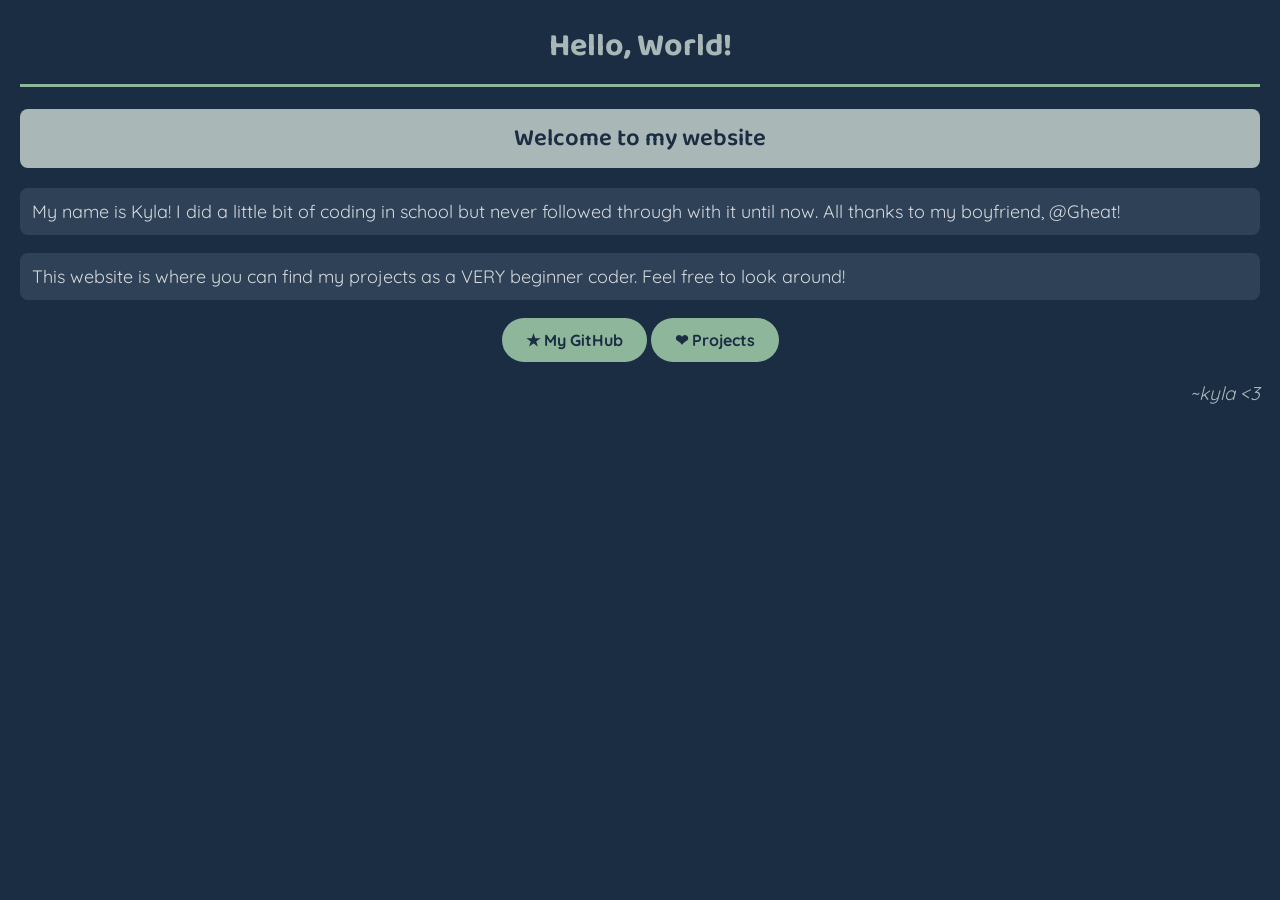
==== index.html @ 3bc2b181 "justkyla.com" ====
<!DOCTYPE html>
<html lang="en">
<head>
    <meta charset="UTF-8">
    <meta name="viewport" content="width=device-width, initial-scale=1.0">
    <title>Kyla's Website</title>
    <!-- #1A2D42, #2E4156, #AAB7B7, #C0C8CA, #D4D8DD -->
    <link rel="preconnect" href="https://fonts.googleapis.com">
    <link rel="preconnect" href="https://fonts.gstatic.com" crossorigin>
    <link href="https://fonts.googleapis.com/css2?family=Baloo+2:wght@400;600;700&family=Quicksand:wght@400;500;600&display=swap" rel="stylesheet">
    <link rel="stylesheet" href="style.css">
</head>
<body>
    <h1>Hello, World!</h1>
    <h2>Welcome to my website  </h2>
    <p>My name is Kyla! I did a little bit of coding in school but never followed through with it until now. All thanks to my boyfriend, @Gheat!</p>
    <p> This website is where you can find my projects as a VERY beginner coder. Feel free to look around!</p>
    <div class="links">
        <a class="button" href="https://github.com/giannikyla20-cpu" target="_blank">★ My GitHub</a>
        <a class="button" href="projects.html">❤︎ Projects</a>
    </div>
    <h3> ~kyla <3 </h3>
</body>
</html>
---- style.css ----
/* Real crossfade between pages in modern browsers (Chrome/Edge) */
@view-transition {
    navigation: auto;
}

/* Fade-and-rise the page content in on every load (works everywhere) */
@keyframes fadeInUp {
    from {
        opacity: 0;
        transform: translateY(12px);
    }
    to {
        opacity: 1;
        transform: translateY(0);
    }
}

body {
    font-family: 'Quicksand', Arial, sans-serif;
    background-color: #1A2D42;
    color: #D4D8DD;
    margin: 20px;
    animation: fadeInUp 0.5s ease both;
}
h1 {
    font-family: 'Baloo 2', cursive;
    font-weight: 700;
    color: #AAB7B7;
    text-align: center;
    padding-bottom: 12px;
    border-bottom: 3px solid #8EB69B;
}
h2 {
    font-family: 'Baloo 2', cursive;
    font-weight: 600;
    color: #1A2D42;
    background-color: #AAB7B7;
    text-align: center;
    padding: 10px;
    border-radius: 8px;
}
p {
    font-family: 'Quicksand', sans-serif;
    font-size: 18px;
    background-color: #2E4156;
    padding: 12px;
    border-radius: 8px;
}
h3 {
    color: #AAB7B7;
    text-align: right;
    font-style: italic;
    font-weight: normal;
}
.links {
    text-align: center;
}

/* One reusable button style for every button on the site */
.button {
    display: inline-block;
    background-color: #8EB69B;
    color: #1A2D42;
    text-decoration: none;
    font-weight: bold;
    padding: 12px 24px;
    border-radius: 25px;
    transition: background-color 0.2s ease, transform 0.2s ease;
}
.button:hover {
    background-color: #AAB7B7;
    transform: scale(1.05);
}

/* Project cards on the projects page */
.project-card {
    background-color: #2E4156;
    padding: 16px 20px;
    border-radius: 12px;
    margin-bottom: 18px;
}
.project-title {
    font-family: 'Baloo 2', cursive;
    font-weight: 600;
    color: #8EB69B;
    text-align: left;
    font-style: normal;
    margin: 0 0 6px 0;
}
/* Paragraphs INSIDE a card shouldn't have their own box */
.project-card p {
    background-color: transparent;
    padding: 0;
    font-size: 16px;
    margin: 0;
}
/* Smaller buttons inside project cards, pushed to the right edge */
.project-card .button {
    display: block;
    width: fit-content;
    margin-left: auto;
    margin-top: 12px;
    padding: 7px 16px;
    font-size: 14px;
}
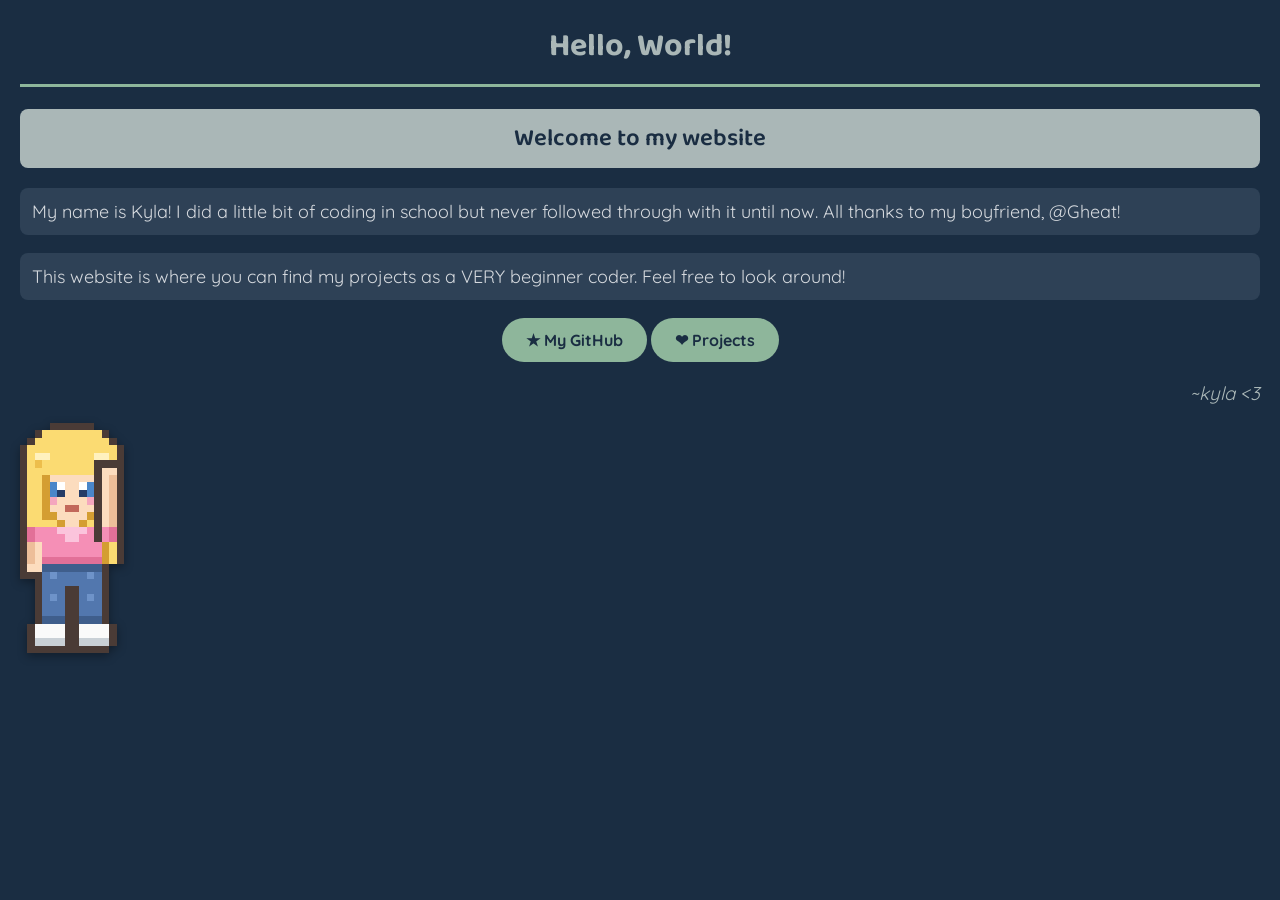
==== commit 46b5284d: "character" ====
--- a/index.html
+++ b/index.html
@@ -20,5 +20,65 @@
         <a class="button" href="projects.html">❤︎ Projects</a>
     </div>
     <h3> ~kyla <3 </h3>
+
+    <!-- High-quality pixel-art mascot waving in the bottom-left corner -->
+    <svg class="pixel-girl" viewBox="2 0 14 31" shape-rendering="crispEdges" aria-hidden="true" role="img" xmlns="http://www.w3.org/2000/svg">
+        <!-- ===== HAIR: rounded top, long flowing sides ===== -->
+        <rect x="6" y="0" width="6" height="1" fill="#4A3B36"/>
+        <rect x="4" y="1" width="1" height="1" fill="#4A3B36"/><rect x="5" y="1" width="8" height="1" fill="#FBDB72"/><rect x="13" y="1" width="1" height="1" fill="#4A3B36"/>
+        <rect x="3" y="2" width="1" height="1" fill="#4A3B36"/><rect x="4" y="2" width="10" height="1" fill="#FBDB72"/><rect x="14" y="2" width="1" height="1" fill="#4A3B36"/>
+        <rect x="2" y="3" width="1" height="1" fill="#4A3B36"/><rect x="3" y="3" width="12" height="1" fill="#FBDB72"/><rect x="15" y="3" width="1" height="1" fill="#4A3B36"/>
+        <rect x="2" y="4" width="1" height="1" fill="#4A3B36"/><rect x="3" y="4" width="1" height="1" fill="#FBDB72"/><rect x="4" y="4" width="2" height="1" fill="#FFF1BE"/><rect x="6" y="4" width="6" height="1" fill="#FBDB72"/><rect x="12" y="4" width="2" height="1" fill="#FFF1BE"/><rect x="14" y="4" width="1" height="1" fill="#FBDB72"/><rect x="15" y="4" width="1" height="1" fill="#4A3B36"/>
+        <rect x="2" y="5" width="1" height="1" fill="#4A3B36"/><rect x="3" y="5" width="1" height="1" fill="#FBDB72"/><rect x="4" y="5" width="1" height="1" fill="#EDBE4C"/><rect x="5" y="5" width="8" height="1" fill="#FBDB72"/><rect x="13" y="5" width="1" height="1" fill="#EDBE4C"/><rect x="14" y="5" width="1" height="1" fill="#FBDB72"/><rect x="15" y="5" width="1" height="1" fill="#4A3B36"/>
+        <!-- bangs -->
+        <rect x="2" y="6" width="1" height="1" fill="#4A3B36"/><rect x="3" y="6" width="12" height="1" fill="#FBDB72"/><rect x="15" y="6" width="1" height="1" fill="#4A3B36"/>
+        <!-- ===== FACE ===== -->
+        <rect x="2" y="7" width="1" height="1" fill="#4A3B36"/><rect x="3" y="7" width="2" height="1" fill="#FBDB72"/><rect x="5" y="7" width="1" height="1" fill="#D49E32"/><rect x="6" y="7" width="6" height="1" fill="#FCDCBE"/><rect x="12" y="7" width="1" height="1" fill="#D49E32"/><rect x="13" y="7" width="2" height="1" fill="#FBDB72"/><rect x="15" y="7" width="1" height="1" fill="#4A3B36"/>
+        <!-- eyes: iris top + white sparkle -->
+        <rect x="2" y="8" width="1" height="1" fill="#4A3B36"/><rect x="3" y="8" width="2" height="1" fill="#FBDB72"/><rect x="5" y="8" width="1" height="1" fill="#D49E32"/><rect x="6" y="8" width="1" height="1" fill="#4A86C9"/><rect x="7" y="8" width="1" height="1" fill="#FFFFFF"/><rect x="8" y="8" width="2" height="1" fill="#FCDCBE"/><rect x="10" y="8" width="1" height="1" fill="#FFFFFF"/><rect x="11" y="8" width="1" height="1" fill="#4A86C9"/><rect x="12" y="8" width="1" height="1" fill="#D49E32"/><rect x="13" y="8" width="2" height="1" fill="#FBDB72"/><rect x="15" y="8" width="1" height="1" fill="#4A3B36"/>
+        <!-- eyes: iris + pupil -->
+        <rect x="2" y="9" width="1" height="1" fill="#4A3B36"/><rect x="3" y="9" width="2" height="1" fill="#FBDB72"/><rect x="5" y="9" width="1" height="1" fill="#D49E32"/><rect x="6" y="9" width="1" height="1" fill="#4A86C9"/><rect x="7" y="9" width="1" height="1" fill="#243B66"/><rect x="8" y="9" width="2" height="1" fill="#FCDCBE"/><rect x="10" y="9" width="1" height="1" fill="#243B66"/><rect x="11" y="9" width="1" height="1" fill="#4A86C9"/><rect x="12" y="9" width="1" height="1" fill="#D49E32"/><rect x="13" y="9" width="2" height="1" fill="#FBDB72"/><rect x="15" y="9" width="1" height="1" fill="#4A3B36"/>
+        <!-- blush -->
+        <rect x="2" y="10" width="1" height="1" fill="#4A3B36"/><rect x="3" y="10" width="2" height="1" fill="#FBDB72"/><rect x="5" y="10" width="1" height="1" fill="#D49E32"/><rect x="6" y="10" width="1" height="1" fill="#F4A6BE"/><rect x="7" y="10" width="4" height="1" fill="#FCDCBE"/><rect x="11" y="10" width="1" height="1" fill="#F4A6BE"/><rect x="12" y="10" width="1" height="1" fill="#D49E32"/><rect x="13" y="10" width="2" height="1" fill="#FBDB72"/><rect x="15" y="10" width="1" height="1" fill="#4A3B36"/>
+        <!-- little smile -->
+        <rect x="2" y="11" width="1" height="1" fill="#4A3B36"/><rect x="3" y="11" width="2" height="1" fill="#FBDB72"/><rect x="5" y="11" width="1" height="1" fill="#D49E32"/><rect x="6" y="11" width="2" height="1" fill="#FCDCBE"/><rect x="8" y="11" width="2" height="1" fill="#C2685A"/><rect x="10" y="11" width="2" height="1" fill="#FCDCBE"/><rect x="12" y="11" width="1" height="1" fill="#D49E32"/><rect x="13" y="11" width="2" height="1" fill="#FBDB72"/><rect x="15" y="11" width="1" height="1" fill="#4A3B36"/>
+        <!-- chin narrows, hair curls in -->
+        <rect x="2" y="12" width="1" height="1" fill="#4A3B36"/><rect x="3" y="12" width="2" height="1" fill="#FBDB72"/><rect x="5" y="12" width="2" height="1" fill="#D49E32"/><rect x="7" y="12" width="4" height="1" fill="#FCDCBE"/><rect x="11" y="12" width="2" height="1" fill="#D49E32"/><rect x="13" y="12" width="2" height="1" fill="#FBDB72"/><rect x="15" y="12" width="1" height="1" fill="#4A3B36"/>
+        <!-- neck + long hair draping over shoulders -->
+        <rect x="2" y="13" width="1" height="1" fill="#4A3B36"/><rect x="3" y="13" width="4" height="1" fill="#FBDB72"/><rect x="7" y="13" width="1" height="1" fill="#D49E32"/><rect x="8" y="13" width="2" height="1" fill="#FCDCBE"/><rect x="10" y="13" width="1" height="1" fill="#D49E32"/><rect x="11" y="13" width="4" height="1" fill="#FBDB72"/><rect x="15" y="13" width="1" height="1" fill="#4A3B36"/>
+        <!-- ===== CUTE SHIRT (slim) ===== -->
+        <rect x="2" y="14" width="1" height="1" fill="#4A3B36"/><rect x="3" y="14" width="2" height="1" fill="#FBDB72"/><rect x="5" y="14" width="2" height="1" fill="#F58FB6"/><rect x="7" y="14" width="4" height="1" fill="#FBC4DC"/><rect x="11" y="14" width="2" height="1" fill="#F58FB6"/><rect x="13" y="14" width="2" height="1" fill="#FBDB72"/><rect x="15" y="14" width="1" height="1" fill="#4A3B36"/>
+        <rect x="2" y="15" width="1" height="1" fill="#4A3B36"/><rect x="3" y="15" width="1" height="1" fill="#FBDB72"/><rect x="4" y="15" width="1" height="1" fill="#D49E32"/><rect x="5" y="15" width="3" height="1" fill="#F58FB6"/><rect x="8" y="15" width="2" height="1" fill="#FBC4DC"/><rect x="10" y="15" width="3" height="1" fill="#F58FB6"/><rect x="13" y="15" width="1" height="1" fill="#D49E32"/><rect x="14" y="15" width="1" height="1" fill="#FBDB72"/><rect x="15" y="15" width="1" height="1" fill="#4A3B36"/>
+        <rect x="2" y="16" width="1" height="1" fill="#4A3B36"/><rect x="3" y="16" width="1" height="1" fill="#FBDB72"/><rect x="4" y="16" width="1" height="1" fill="#D49E32"/><rect x="5" y="16" width="8" height="1" fill="#F58FB6"/><rect x="13" y="16" width="1" height="1" fill="#D49E32"/><rect x="14" y="16" width="1" height="1" fill="#FBDB72"/><rect x="15" y="16" width="1" height="1" fill="#4A3B36"/>
+        <rect x="2" y="17" width="1" height="1" fill="#4A3B36"/><rect x="3" y="17" width="1" height="1" fill="#FBDB72"/><rect x="4" y="17" width="1" height="1" fill="#D49E32"/><rect x="5" y="17" width="8" height="1" fill="#F58FB6"/><rect x="13" y="17" width="1" height="1" fill="#D49E32"/><rect x="14" y="17" width="1" height="1" fill="#FBDB72"/><rect x="15" y="17" width="1" height="1" fill="#4A3B36"/>
+        <rect x="2" y="18" width="1" height="1" fill="#4A3B36"/><rect x="3" y="18" width="1" height="1" fill="#FBDB72"/><rect x="4" y="18" width="1" height="1" fill="#D49E32"/><rect x="5" y="18" width="8" height="1" fill="#E27098"/><rect x="13" y="18" width="1" height="1" fill="#D49E32"/><rect x="14" y="18" width="1" height="1" fill="#FBDB72"/><rect x="15" y="18" width="1" height="1" fill="#4A3B36"/>
+        <!-- ===== SLIM JEANS ===== -->
+        <rect x="4" y="19" width="1" height="1" fill="#4A3B36"/><rect x="5" y="19" width="8" height="1" fill="#3F5E8C"/><rect x="13" y="19" width="1" height="1" fill="#4A3B36"/>
+        <rect x="4" y="20" width="1" height="1" fill="#4A3B36"/><rect x="5" y="20" width="1" height="1" fill="#5277AE"/><rect x="6" y="20" width="1" height="1" fill="#6E93C9"/><rect x="7" y="20" width="4" height="1" fill="#5277AE"/><rect x="11" y="20" width="1" height="1" fill="#6E93C9"/><rect x="12" y="20" width="1" height="1" fill="#5277AE"/><rect x="13" y="20" width="1" height="1" fill="#4A3B36"/>
+        <rect x="4" y="21" width="1" height="1" fill="#4A3B36"/><rect x="5" y="21" width="8" height="1" fill="#5277AE"/><rect x="13" y="21" width="1" height="1" fill="#4A3B36"/>
+        <rect x="4" y="22" width="1" height="1" fill="#4A3B36"/><rect x="5" y="22" width="3" height="1" fill="#5277AE"/><rect x="8" y="22" width="2" height="1" fill="#4A3B36"/><rect x="10" y="22" width="3" height="1" fill="#5277AE"/><rect x="13" y="22" width="1" height="1" fill="#4A3B36"/>
+        <rect x="4" y="23" width="1" height="1" fill="#4A3B36"/><rect x="5" y="23" width="1" height="1" fill="#5277AE"/><rect x="6" y="23" width="1" height="1" fill="#6E93C9"/><rect x="7" y="23" width="1" height="1" fill="#5277AE"/><rect x="8" y="23" width="2" height="1" fill="#4A3B36"/><rect x="10" y="23" width="1" height="1" fill="#5277AE"/><rect x="11" y="23" width="1" height="1" fill="#6E93C9"/><rect x="12" y="23" width="1" height="1" fill="#5277AE"/><rect x="13" y="23" width="1" height="1" fill="#4A3B36"/>
+        <rect x="4" y="24" width="1" height="1" fill="#4A3B36"/><rect x="5" y="24" width="3" height="1" fill="#5277AE"/><rect x="8" y="24" width="2" height="1" fill="#4A3B36"/><rect x="10" y="24" width="3" height="1" fill="#5277AE"/><rect x="13" y="24" width="1" height="1" fill="#4A3B36"/>
+        <rect x="4" y="25" width="1" height="1" fill="#4A3B36"/><rect x="5" y="25" width="3" height="1" fill="#5277AE"/><rect x="8" y="25" width="2" height="1" fill="#4A3B36"/><rect x="10" y="25" width="3" height="1" fill="#5277AE"/><rect x="13" y="25" width="1" height="1" fill="#4A3B36"/>
+        <rect x="4" y="26" width="1" height="1" fill="#4A3B36"/><rect x="5" y="26" width="3" height="1" fill="#3F5E8C"/><rect x="8" y="26" width="2" height="1" fill="#4A3B36"/><rect x="10" y="26" width="3" height="1" fill="#3F5E8C"/><rect x="13" y="26" width="1" height="1" fill="#4A3B36"/>
+        <!-- ===== SHOES ===== -->
+        <rect x="3" y="27" width="1" height="1" fill="#4A3B36"/><rect x="4" y="27" width="4" height="1" fill="#FAFAFA"/><rect x="8" y="27" width="2" height="1" fill="#4A3B36"/><rect x="10" y="27" width="4" height="1" fill="#FAFAFA"/><rect x="14" y="27" width="1" height="1" fill="#4A3B36"/>
+        <rect x="3" y="28" width="1" height="1" fill="#4A3B36"/><rect x="4" y="28" width="4" height="1" fill="#FAFAFA"/><rect x="8" y="28" width="2" height="1" fill="#4A3B36"/><rect x="10" y="28" width="4" height="1" fill="#FAFAFA"/><rect x="14" y="28" width="1" height="1" fill="#4A3B36"/>
+        <rect x="3" y="29" width="1" height="1" fill="#4A3B36"/><rect x="4" y="29" width="4" height="1" fill="#C9D0D6"/><rect x="8" y="29" width="2" height="1" fill="#4A3B36"/><rect x="10" y="29" width="4" height="1" fill="#C9D0D6"/><rect x="14" y="29" width="1" height="1" fill="#4A3B36"/>
+        <rect x="3" y="30" width="11" height="1" fill="#4A3B36"/>
+        <!-- ===== LEFT ARM (resting at her side, hair swept right) ===== -->
+        <rect x="2" y="14" width="1" height="7" fill="#4A3B36"/>
+        <rect x="3" y="14" width="1" height="2" fill="#E27098"/><rect x="4" y="14" width="1" height="2" fill="#F58FB6"/>
+        <rect x="3" y="16" width="1" height="3" fill="#EDBE99"/><rect x="4" y="16" width="1" height="3" fill="#FCDCBE"/>
+        <rect x="3" y="19" width="2" height="1" fill="#FCDCBE"/>
+        <rect x="2" y="20" width="3" height="1" fill="#4A3B36"/>
+        <!-- ===== RIGHT ARM (raised & waving) ===== -->
+        <g class="wave">
+            <rect x="12" y="5" width="4" height="1" fill="#4A3B36"/>
+            <rect x="12" y="6" width="1" height="1" fill="#4A3B36"/><rect x="13" y="6" width="2" height="1" fill="#FCDCBE"/><rect x="15" y="6" width="1" height="1" fill="#4A3B36"/>
+            <rect x="12" y="7" width="1" height="7" fill="#4A3B36"/><rect x="13" y="7" width="1" height="7" fill="#FCDCBE"/><rect x="14" y="7" width="1" height="7" fill="#EDBE99"/><rect x="15" y="7" width="1" height="7" fill="#4A3B36"/>
+            <rect x="12" y="14" width="1" height="2" fill="#4A3B36"/><rect x="13" y="14" width="1" height="2" fill="#F58FB6"/><rect x="14" y="14" width="1" height="2" fill="#E27098"/><rect x="15" y="14" width="1" height="2" fill="#4A3B36"/>
+        </g>
+    </svg>
 </body>
 </html>
--- a/style.css
+++ b/style.css
@@ -103,3 +103,40 @@
     padding: 7px 16px;
     font-size: 14px;
 }
+
+/* ----- Pixel girl mascot at the bottom-left of the page ----- */
+.pixel-girl {
+    display: block;
+    width: 104px;
+    height: auto;
+    margin: 8px 0 0 0;    /* sits at the end of the page, against the left */
+    margin-right: auto;   /* keep her on the left edge */
+    pointer-events: none; /* purely decorative */
+    overflow: visible;    /* let the waving hand swing past the edge */
+    image-rendering: pixelated;
+    filter: drop-shadow(0 3px 5px rgba(0, 0, 0, 0.35));
+    animation: girl-bob 3s ease-in-out infinite;
+}
+/* Gentle up-and-down idle bob for the whole character */
+@keyframes girl-bob {
+    0%, 100% { transform: translateY(0); }
+    50%      { transform: translateY(-4px); }
+}
+/* Her raised arm swings back and forth = waving */
+.pixel-girl .wave {
+    transform-box: view-box;
+    transform-origin: 14px 15px; /* pivot at the shoulder */
+    animation: girl-wave 1.1s ease-in-out infinite;
+}
+@keyframes girl-wave {
+    0%, 100% { transform: rotate(-6deg); }
+    50%      { transform: rotate(18deg); }
+}
+/* Smaller on phones so she doesn't crowd the text */
+@media (max-width: 600px) {
+    .pixel-girl { width: 74px; }
+}
+/* Respect users who prefer no motion */
+@media (prefers-reduced-motion: reduce) {
+    .pixel-girl, .pixel-girl .wave { animation: none; }
+}
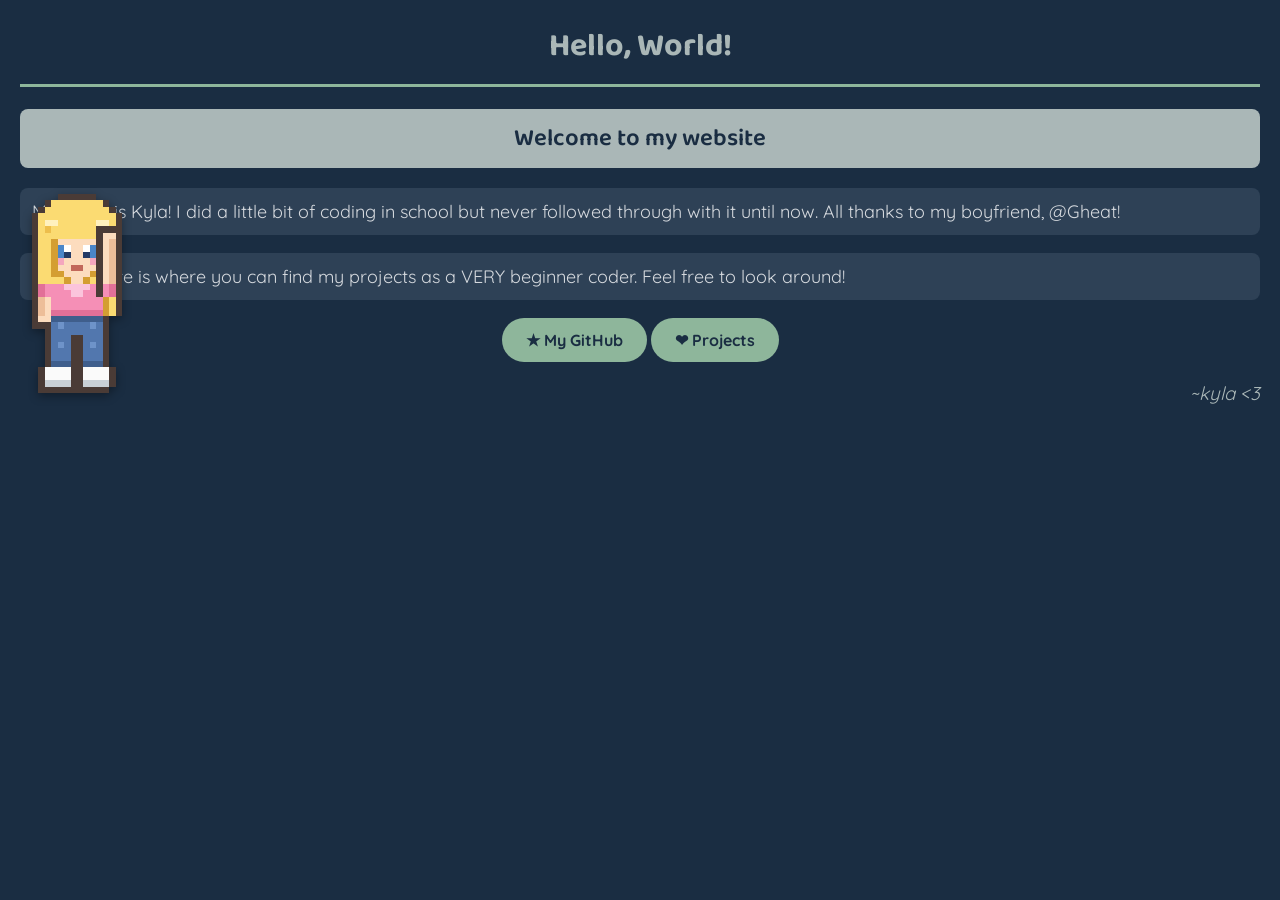
==== commit 8f506990: "fix sizing" ====
--- a/index.html
+++ b/index.html
@@ -22,7 +22,7 @@
     <h3> ~kyla <3 </h3>
 
     <!-- High-quality pixel-art mascot waving in the bottom-left corner -->
-    <svg class="pixel-girl" viewBox="2 0 14 31" shape-rendering="crispEdges" aria-hidden="true" role="img" xmlns="http://www.w3.org/2000/svg">
+    <svg class="pixel-girl" width="90" height="199" viewBox="2 0 14 31" shape-rendering="crispEdges" aria-hidden="true" role="img" xmlns="http://www.w3.org/2000/svg">
         <!-- ===== HAIR: rounded top, long flowing sides ===== -->
         <rect x="6" y="0" width="6" height="1" fill="#4A3B36"/>
         <rect x="4" y="1" width="1" height="1" fill="#4A3B36"/><rect x="5" y="1" width="8" height="1" fill="#FBDB72"/><rect x="13" y="1" width="1" height="1" fill="#4A3B36"/>
--- a/style.css
+++ b/style.css
@@ -104,18 +104,19 @@
     font-size: 14px;
 }
 
-/* ----- Pixel girl mascot at the bottom-left of the page ----- */
+/* ----- Pixel girl mascot pinned to the bottom-left corner of the screen ----- */
 .pixel-girl {
-    display: block;
-    width: 104px;
+    position: fixed;      /* pin to the viewport, not the page flow */
+    left: 12px;
+    bottom: 12px;
+    width: 90px;
     height: auto;
-    margin: 8px 0 0 0;    /* sits at the end of the page, against the left */
-    margin-right: auto;   /* keep her on the left edge */
     pointer-events: none; /* purely decorative */
     overflow: visible;    /* let the waving hand swing past the edge */
     image-rendering: pixelated;
     filter: drop-shadow(0 3px 5px rgba(0, 0, 0, 0.35));
     animation: girl-bob 3s ease-in-out infinite;
+    z-index: 10;
 }
 /* Gentle up-and-down idle bob for the whole character */
 @keyframes girl-bob {
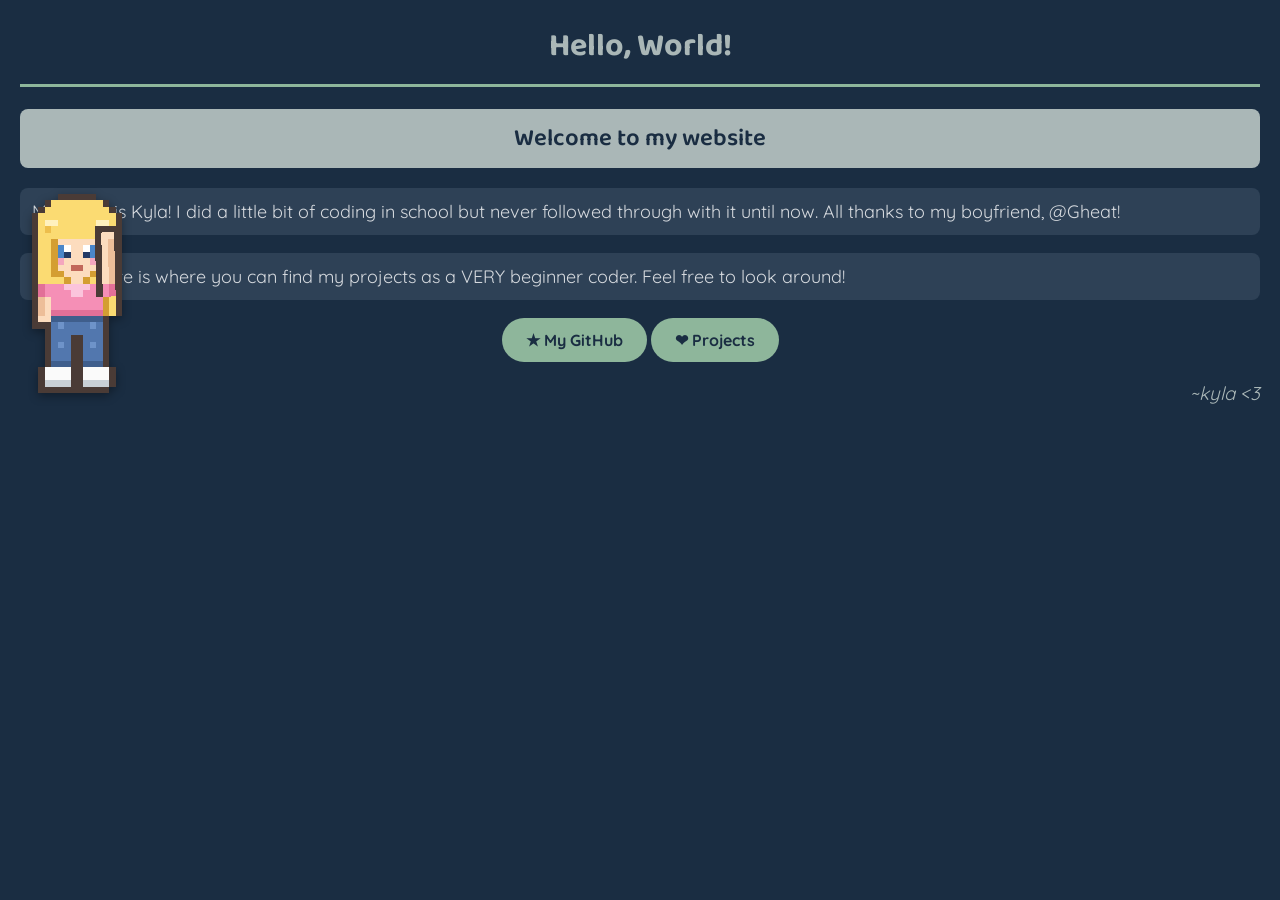
==== commit bb9eea2b: "fix wave p2" ====
--- a/index.html
+++ b/index.html
@@ -74,6 +74,10 @@
         <rect x="2" y="20" width="3" height="1" fill="#4A3B36"/>
         <!-- ===== RIGHT ARM (raised & waving) ===== -->
         <g class="wave">
+            <animateTransform attributeName="transform" attributeType="XML"
+                type="rotate" values="-6 13 15; 18 13 15; -6 13 15"
+                dur="1.1s" repeatCount="indefinite" calcMode="spline"
+                keyTimes="0; 0.5; 1" keySplines="0.42 0 0.58 1; 0.42 0 0.58 1"/>
             <rect x="12" y="5" width="4" height="1" fill="#4A3B36"/>
             <rect x="12" y="6" width="1" height="1" fill="#4A3B36"/><rect x="13" y="6" width="2" height="1" fill="#FCDCBE"/><rect x="15" y="6" width="1" height="1" fill="#4A3B36"/>
             <rect x="12" y="7" width="1" height="7" fill="#4A3B36"/><rect x="13" y="7" width="1" height="7" fill="#FCDCBE"/><rect x="14" y="7" width="1" height="7" fill="#EDBE99"/><rect x="15" y="7" width="1" height="7" fill="#4A3B36"/>
--- a/style.css
+++ b/style.css
@@ -123,16 +123,9 @@
     0%, 100% { transform: translateY(0); }
     50%      { transform: translateY(-4px); }
 }
-/* Her raised arm swings back and forth = waving */
-.pixel-girl .wave {
-    transform-box: view-box;
-    transform-origin: 14px 15px; /* pivot at the shoulder */
-    animation: girl-wave 1.1s ease-in-out infinite;
-}
-@keyframes girl-wave {
-    0%, 100% { transform: rotate(-6deg); }
-    50%      { transform: rotate(18deg); }
-}
+/* Her raised arm swings back and forth = waving.
+   The wave itself is animated with <animateTransform> inside the SVG
+   (see the .wave group in the HTML) for reliable cross-browser pivoting. */
 /* Smaller on phones so she doesn't crowd the text */
 @media (max-width: 600px) {
     .pixel-girl { width: 74px; }
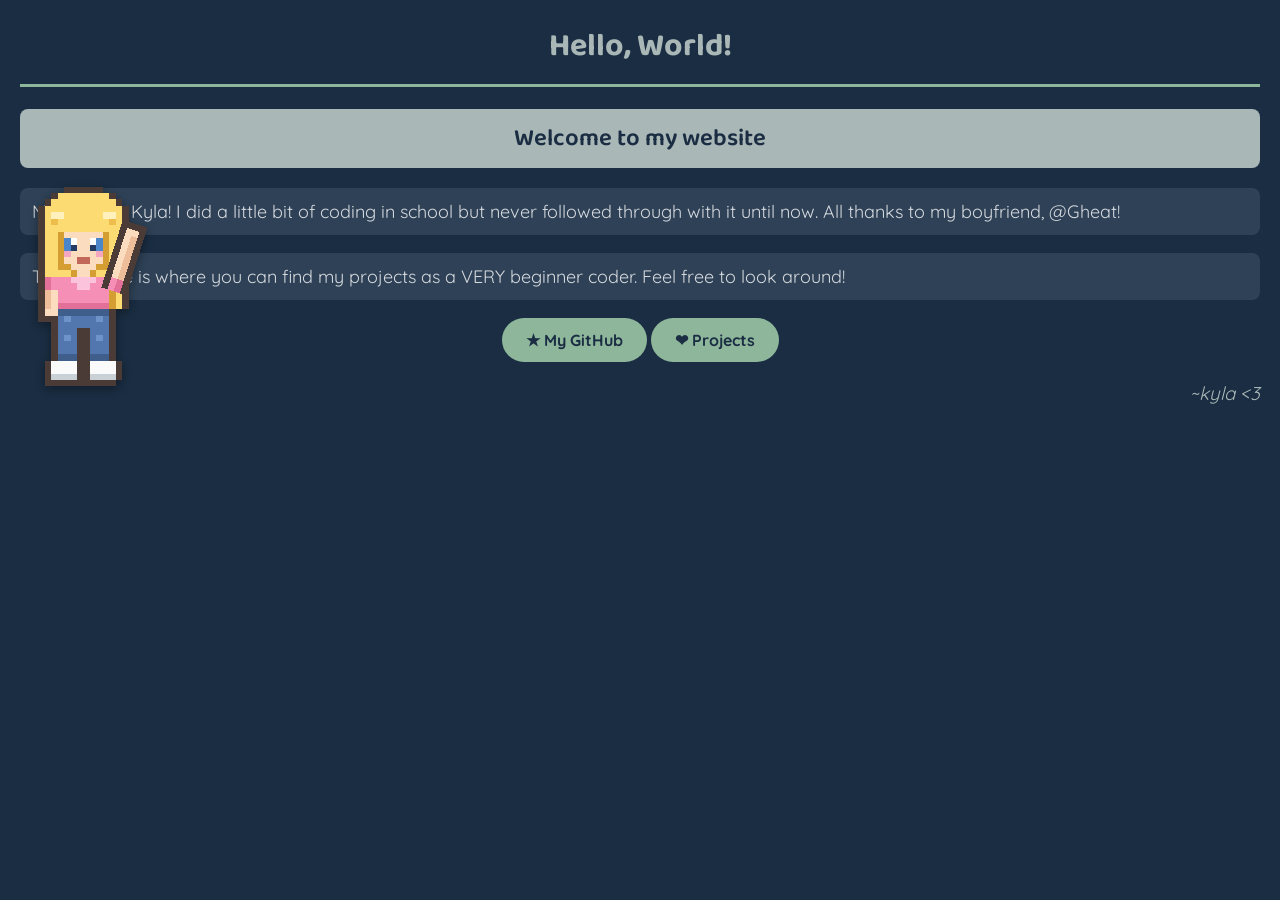
==== commit 382da36f: "fix bug" ====
--- a/index.html
+++ b/index.html
@@ -22,7 +22,7 @@
     <h3> ~kyla <3 </h3>
 
     <!-- High-quality pixel-art mascot waving in the bottom-left corner -->
-    <svg class="pixel-girl" width="90" height="199" viewBox="2 0 14 31" shape-rendering="crispEdges" aria-hidden="true" role="img" xmlns="http://www.w3.org/2000/svg">
+    <svg class="pixel-girl" width="129" height="213" viewBox="1 -1 20 33" shape-rendering="crispEdges" aria-hidden="true" role="img" xmlns="http://www.w3.org/2000/svg">
         <!-- ===== HAIR: rounded top, long flowing sides ===== -->
         <rect x="6" y="0" width="6" height="1" fill="#4A3B36"/>
         <rect x="4" y="1" width="1" height="1" fill="#4A3B36"/><rect x="5" y="1" width="8" height="1" fill="#FBDB72"/><rect x="13" y="1" width="1" height="1" fill="#4A3B36"/>
--- a/style.css
+++ b/style.css
@@ -109,7 +109,7 @@
     position: fixed;      /* pin to the viewport, not the page flow */
     left: 12px;
     bottom: 12px;
-    width: 90px;
+    width: 129px;        /* wider viewBox includes room for the waving arm */
     height: auto;
     pointer-events: none; /* purely decorative */
     overflow: visible;    /* let the waving hand swing past the edge */
@@ -128,7 +128,7 @@
    (see the .wave group in the HTML) for reliable cross-browser pivoting. */
 /* Smaller on phones so she doesn't crowd the text */
 @media (max-width: 600px) {
-    .pixel-girl { width: 74px; }
+    .pixel-girl { width: 106px; }
 }
 /* Respect users who prefer no motion */
 @media (prefers-reduced-motion: reduce) {
